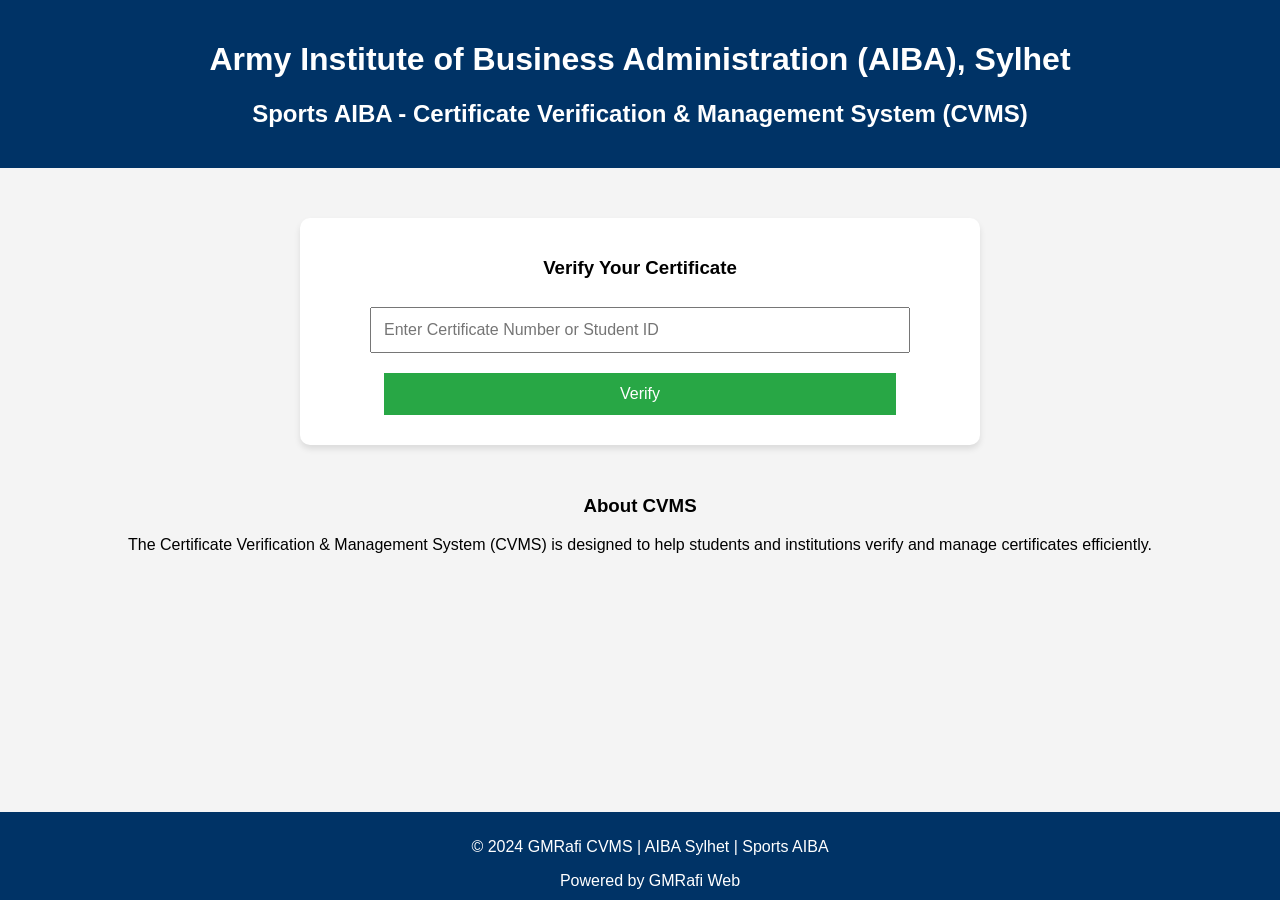
==== index.html @ 7ccf9ef6 "first commit" ====
<!DOCTYPE html>
<html lang="en">
<head>
    <meta charset="UTF-8">
    <meta name="viewport" content="width=device-width, initial-scale=1.0">
    <title>CVMS - Certificate Verification</title>
    <link rel="stylesheet" href="styles.css">
</head>
<body>
    <header>
        <h1>Army Institute of Business Administration (AIBA), Sylhet</h1>
        <h2>Sports AIBA - Certificate Verification & Management System (CVMS)</h2>
    </header>

    <section class="container">
        <h3>Verify Your Certificate</h3>
        <input type="text" id="searchInput" placeholder="Enter Certificate Number or Student ID">
        <button onclick="searchCertificate()">Verify</button>
        <div id="result"></div>
    </section>
    <section class="additional-info">
        <h3>About CVMS</h3>
        <p>The Certificate Verification & Management System (CVMS) is designed to help students and institutions verify and manage certificates efficiently.</p>
    </section>
    <footer>
        <p>© 2024 GMRafi CVMS | AIBA Sylhet | Sports AIBA </p>
        Powered by GMRafi Web
    </footer>

    <script src="script.js"></script>
</body>
</html>
---- styles.css ----
body {
    font-family: 'Arial', sans-serif;
    text-align: center;
    background-color: #f4f4f4;
    margin: 0;
    padding: 0;
}

header {
    background-color: #003366;
    color: white;
    padding: 20px;
}

.container {
    margin: 50px auto;
    width: 50%;
    padding: 20px;
    background: white;
    border-radius: 10px;
    box-shadow: 0px 4px 6px rgba(0, 0, 0, 0.1);
}

input, button {
    width: 80%;
    margin: 10px;
    padding: 12px;
    font-size: 16px;
}

button {
    background-color: #28a745;
    color: white;
    border: none;
    cursor: pointer;
}

button:hover {
    background-color: #218838;
}

footer {
    background-color: #003366;
    color: white;
    padding: 10px;
    position: fixed;
    width: 100%;
    bottom: 0;
}
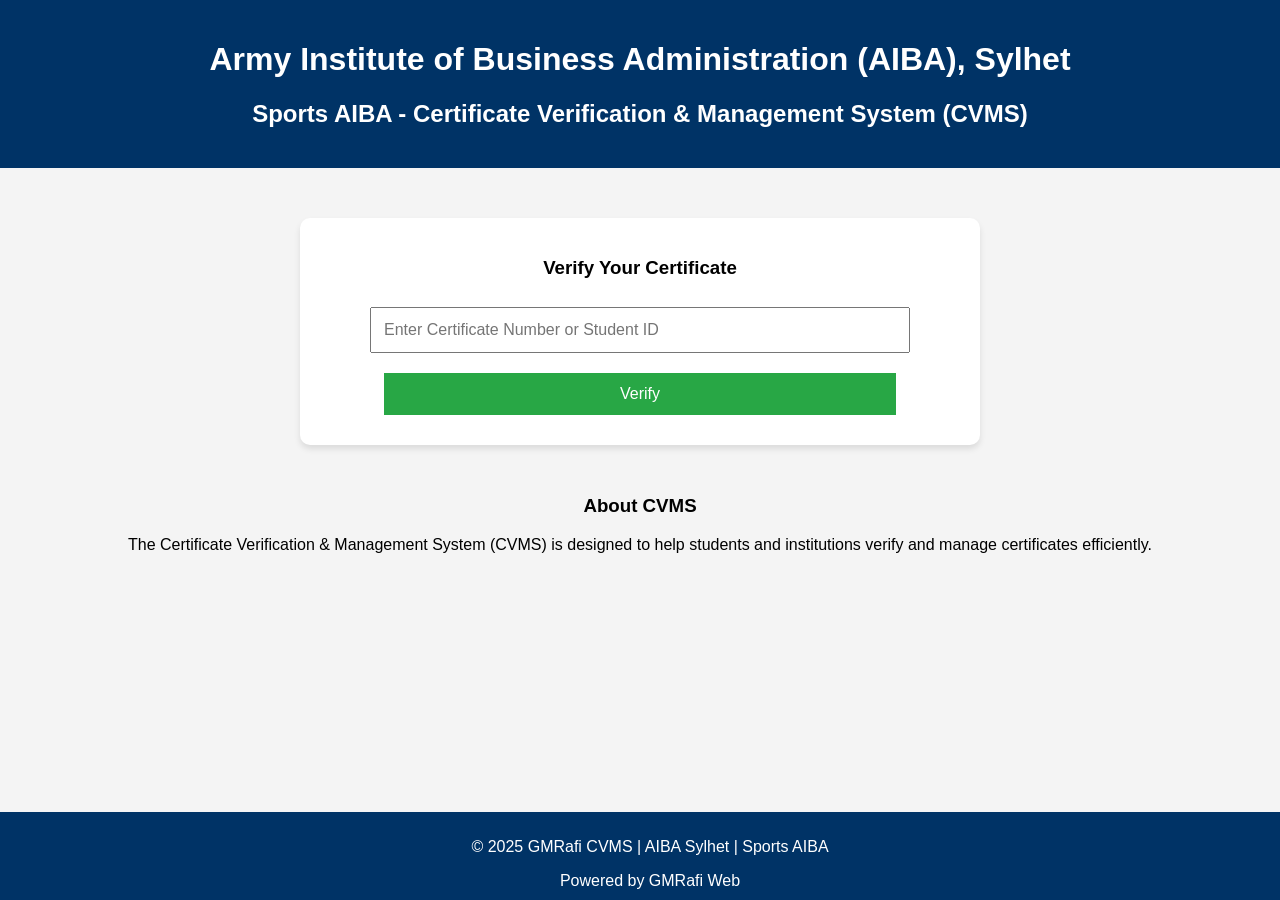
==== commit 9c157394: "changes" ====
--- a/index.html
+++ b/index.html
@@ -23,7 +23,7 @@
         <p>The Certificate Verification & Management System (CVMS) is designed to help students and institutions verify and manage certificates efficiently.</p>
     </section>
     <footer>
-        <p>© 2024 GMRafi CVMS | AIBA Sylhet | Sports AIBA </p>
+        <p>© 2025 GMRafi CVMS | AIBA Sylhet | Sports AIBA </p>
         Powered by GMRafi Web
     </footer>
 
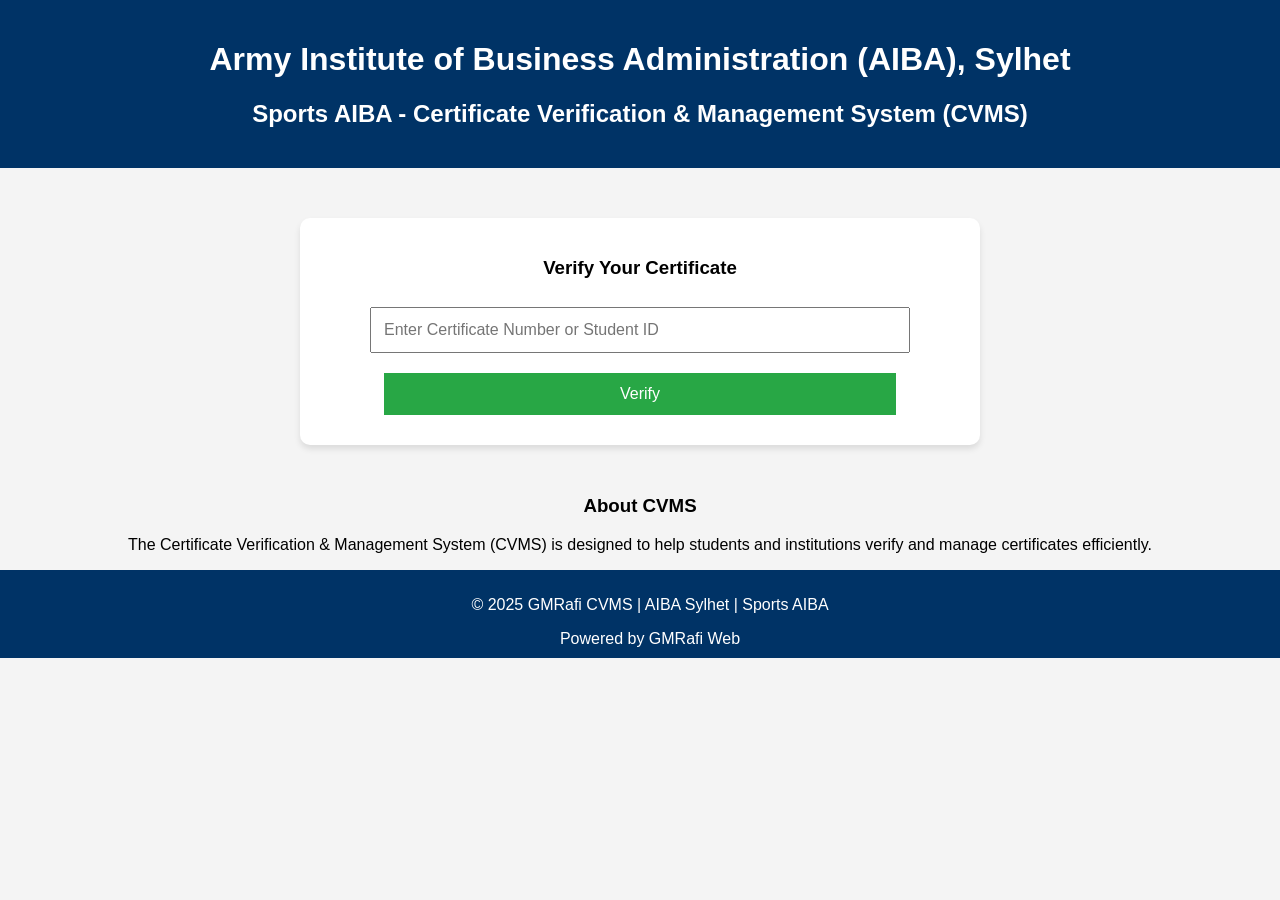
==== commit 7d700198: "final" ====
--- a/index.html
+++ b/index.html
@@ -3,7 +3,7 @@
 <head>
     <meta charset="UTF-8">
     <meta name="viewport" content="width=device-width, initial-scale=1.0">
-    <title>CVMS - Certificate Verification</title>
+    <title>Sports AIBA - Certificate Verification & Management System (CVMS)</title>
     <link rel="stylesheet" href="styles.css">
 </head>
 <body>
--- a/styles.css
+++ b/styles.css
@@ -43,7 +43,7 @@
     background-color: #003366;
     color: white;
     padding: 10px;
-    position: fixed;
+    
     width: 100%;
     bottom: 0;
 }
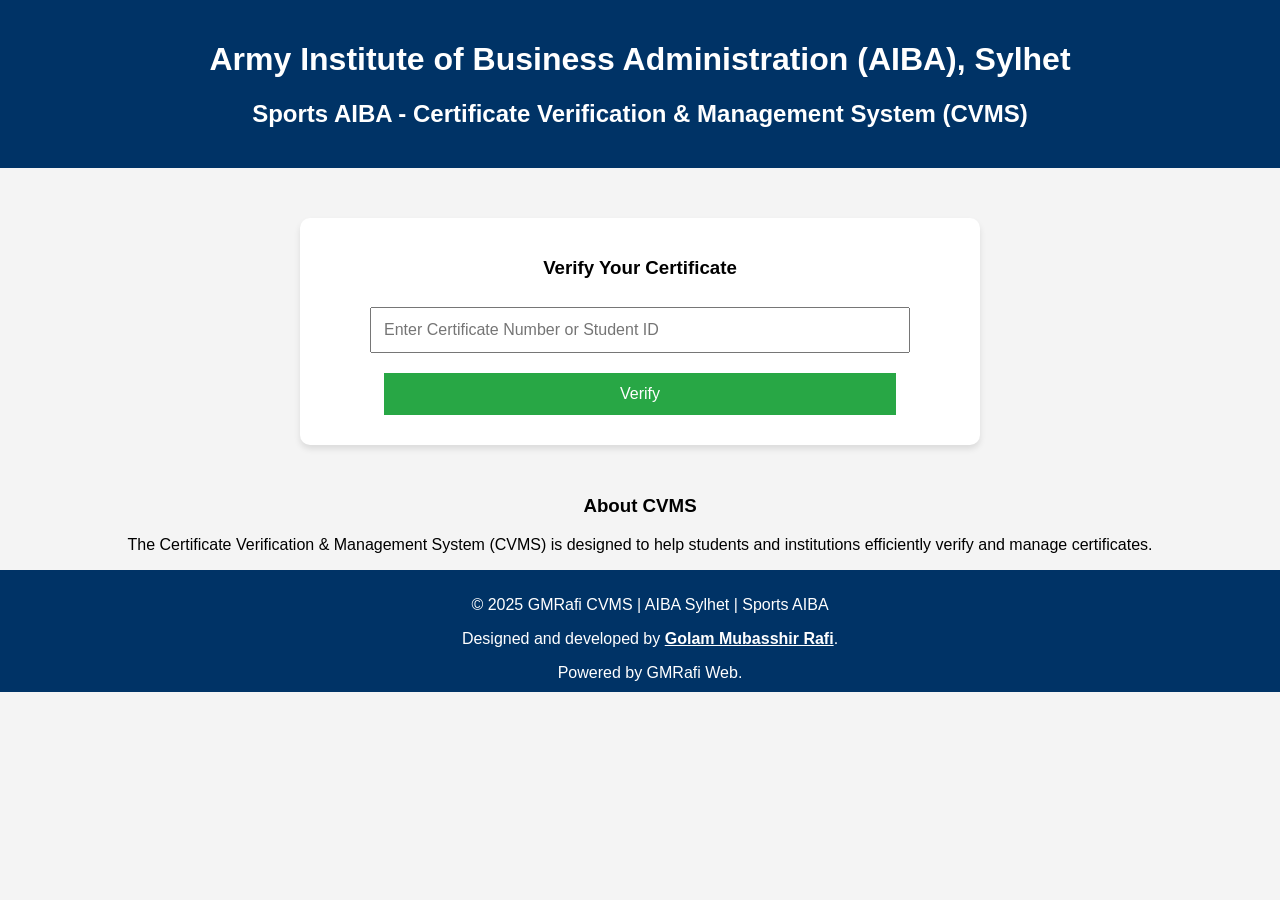
==== commit 371908c1: "add" ====
--- a/index.html
+++ b/index.html
@@ -15,16 +15,17 @@
     <section class="container">
         <h3>Verify Your Certificate</h3>
         <input type="text" id="searchInput" placeholder="Enter Certificate Number or Student ID">
-        <button onclick="searchCertificate()">Verify</button>
+        <button id="verifyButton">Verify</button>
         <div id="result"></div>
     </section>
     <section class="additional-info">
         <h3>About CVMS</h3>
-        <p>The Certificate Verification & Management System (CVMS) is designed to help students and institutions verify and manage certificates efficiently.</p>
+        <p>The Certificate Verification & Management System (CVMS) is designed to help students and institutions efficiently verify and manage certificates.</p>
     </section>
     <footer>
         <p>© 2025 GMRafi CVMS | AIBA Sylhet | Sports AIBA </p>
-        Powered by GMRafi Web
+        Designed and developed by <strong><a href="https://me.gmrafi.com/" target="_blank" style="color: white;">Golam Mubasshir Rafi</a></strong>.</p></strong>
+        Powered by GMRafi Web.
     </footer>
 
     <script src="script.js"></script>
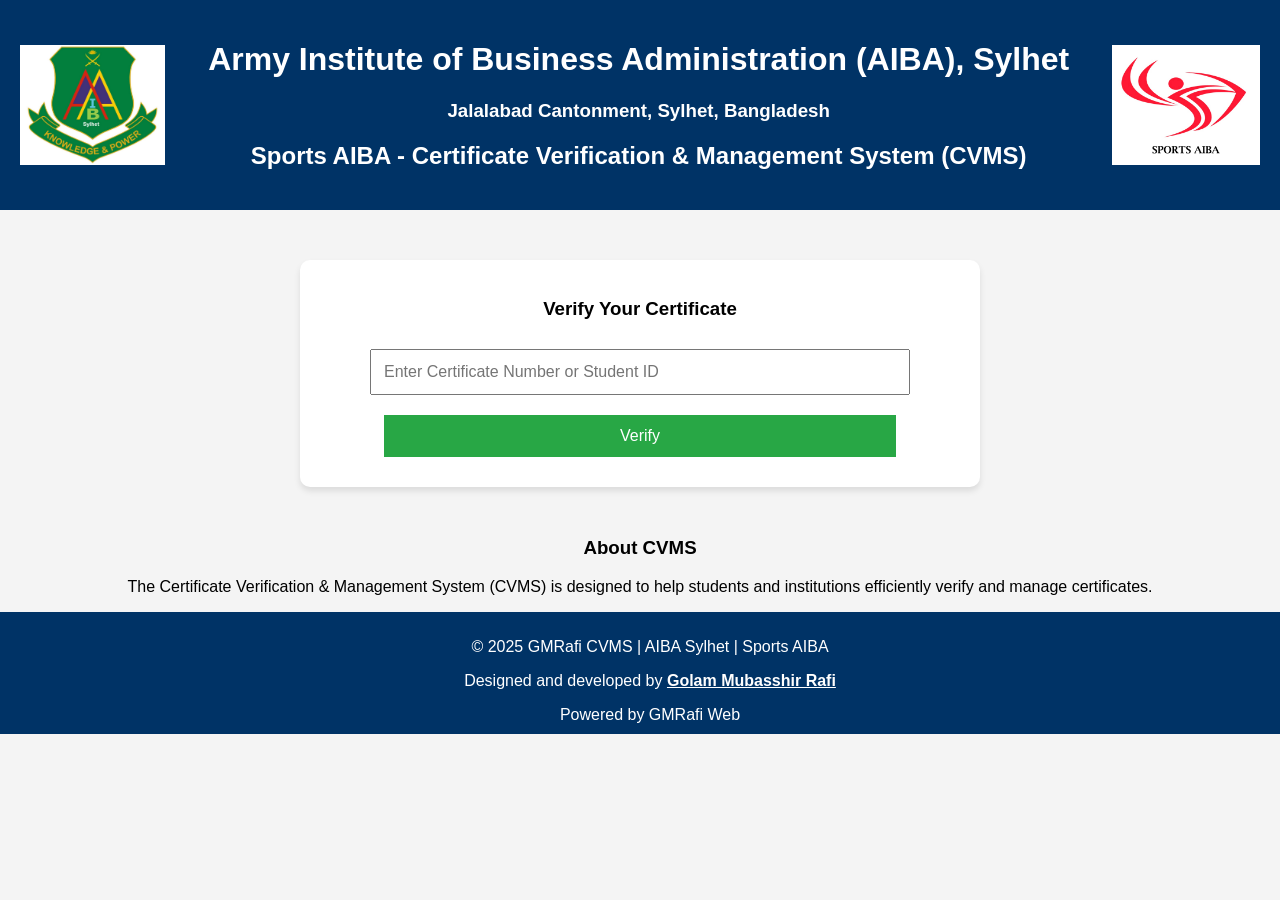
==== commit fc4fca76: "add logo" ====
--- a/index.html
+++ b/index.html
@@ -5,11 +5,48 @@
     <meta name="viewport" content="width=device-width, initial-scale=1.0">
     <title>Sports AIBA - Certificate Verification & Management System (CVMS)</title>
     <link rel="stylesheet" href="styles.css">
+    <style>
+        header {
+            display: flex;
+            align-items: center;
+            justify-content: space-between;
+            padding: 20px;
+        }
+        header img {
+            height: 80px;
+        }
+        header div {
+            flex-grow: 1;
+            text-align: center;
+            margin: 0 10px; /* Adjusted margin to bring logos closer */
+        }
+        @media (min-width: 1024px) {
+            header img {
+                height: 120px;
+            }
+            header div {
+                margin: 0 20px; /* Adjusted margin for larger screens */
+            }
+        }
+        @media (max-width: 768px) {
+            header img {
+                display: none;
+            }
+            header div {
+                text-align: center;
+            }
+        }
+    </style>
 </head>
 <body>
     <header>
-        <h1>Army Institute of Business Administration (AIBA), Sylhet</h1>
-        <h2>Sports AIBA - Certificate Verification & Management System (CVMS)</h2>
+        <img src="Photos/aiba.jpg" alt="University Logo">
+        <div>
+            <h1>Army Institute of Business Administration (AIBA), Sylhet</h1>
+            <h3>Jalalabad Cantonment, Sylhet, Bangladesh</h3>
+            <h2>Sports AIBA - Certificate Verification & Management System (CVMS)</h2>
+        </div>
+        <img src="Photos/sportsaiba.jpg" alt="Sports Logo">
     </header>
 
     <section class="container">
@@ -24,8 +61,8 @@
     </section>
     <footer>
         <p>© 2025 GMRafi CVMS | AIBA Sylhet | Sports AIBA </p>
-        Designed and developed by <strong><a href="https://me.gmrafi.com/" target="_blank" style="color: white;">Golam Mubasshir Rafi</a></strong>.</p></strong>
-        Powered by GMRafi Web.
+        <p>Designed and developed by <strong><a href="https://me.gmrafi.com/" target="_blank" style="color: white;">Golam Mubasshir Rafi</a></strong></p>
+        Powered by GMRafi Web
     </footer>
 
     <script src="script.js"></script>
